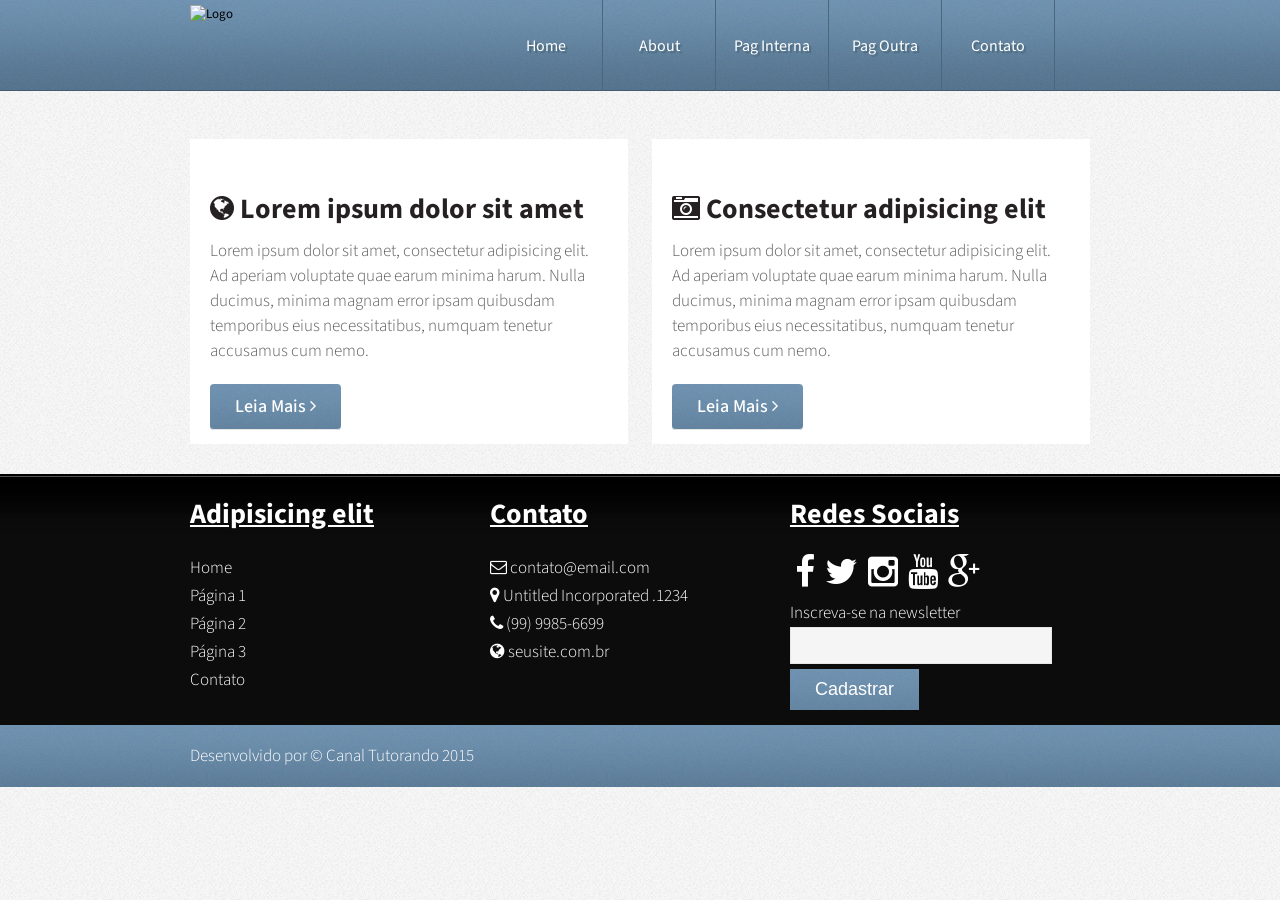
==== index.html @ 97a8276a "Commit Inicial" ====
<!DOCTYPE html PUBLIC "-//W3C//DTD HTML 4.01//PT">
<html>
	<head>
		<title>Tutorando - Criando meu site em HTML e CSS - Sou muito v1d4 l0k4</title>

		<meta http-equiv="content-language" content="pt-br">
		<meta http-equiv="content-type" content="text/html; charset=UTF-8">
		
		<meta name="author" content="Canal Tutorando">
		<meta name="description" content="Vídeos Aulas HTML e CSS">
		<meta name="keywords" content="sites, web, desenvolvimento,html, css">

		<!-- Importando a folha de estilo CSS para o HTML -->
		<link rel="stylesheet" type="text/css" href="css/layout.css">
		
		<link rel="shortcut icon" href="img/icon.jpg" type="image/x-icon">

	</head>
<body>
	<!-- INICIO TOPO -->
	<div class="topo">
		<div class="container">
			<div class="logo">
				<a href=""><img src="http://placehold.it/210x80" alt="Logo"></a>	 
			</div>
			<div class="menu-topo">
				<ul>
					<li><a href="index.html">Home</a></li>
					<li><a href="#about">About</a></li>
					<li><a href="sobre.html">Pag Interna</a></li>
					<li><a href="">Pag Outra</a></li>
					<li><a href="contato.html">Contato</a></li>
				</ul>
			</div>
		</div>
	</div>
	<!-- FIM TOPO -->

	<!-- INICIO main -->
	<div class="main">
		<div class="container">
			<div class="banner">
				<img src="http://placehold.it/900x300" alt="">
			</div>

			<div class="box-grid" id="about">
				<div class="box esquerda">
					<img src="http://placehold.it/400x220" alt="">
					<h3><i class="fa fa-globe"></i> Lorem ipsum dolor sit amet </h3>
					<p>Lorem ipsum dolor sit amet, consectetur adipisicing elit. Ad aperiam voluptate quae earum minima harum. Nulla ducimus, minima magnam error ipsam quibusdam temporibus eius necessitatibus, numquam tenetur accusamus cum nemo.</p>
					<div class="leia-mais"><a href=""> Leia Mais <i class="fa fa-angle-right"></i></a></div>
				</div>
				<div class="box direita">
					<img src="http://placehold.it/400x220" alt="">
					<h3><i class="fa fa-camera-retro"></i> Consectetur adipisicing elit</h3>
					<p>Lorem ipsum dolor sit amet, consectetur adipisicing elit. Ad aperiam voluptate quae earum minima harum. Nulla ducimus, minima magnam error ipsam quibusdam temporibus eius necessitatibus, numquam tenetur accusamus cum nemo.</p>
					<div class="leia-mais"><a href=""> Leia Mais <i class="fa fa-angle-right"></i></a></div>
				</div>
			</div>
		</div>
	</div>
	<!-- fim main -->

	<div class="footer">
		<div class="container">
			<div class="box-footer">
				<h4>Adipisicing elit</h4>
				<ul>
					<li><a href="">Home</a></li>
					<li><a href="">Página 1</a></li>
					<li><a href="">Página 2</a></li>
					<li><a href="">Página 3</a></li>
					<li><a href="">Contato</a></li>
				</ul>
			</div>
			<div class="box-footer">
				<h4>Contato</h4>
				<ul>
					<li><a href=""><i class="fa fa-envelope-o"></i> contato@email.com</a></li>
					<li><a href=""><i class="fa fa-map-marker"></i> Untitled Incorporated .1234</a></li>
					<li><a href=""><i class="fa fa-phone"></i> (99) 9985-6699</a></li>
					<li><a href=""><i class="fa fa-globe"></i> seusite.com.br</a></li>
				</ul>
			</div>
			<div class="box-footer">
				<h4>Redes Sociais</h4>
				<div class="redes-sociais">
					<ul>
						<li><a href=""><i class="fa fa-facebook"></i></a></li>
						<li><a href=""><i class="fa fa-twitter"></i></a></li>
						<li><a href=""><i class="fa fa-instagram"></i></a></li>
						<li><a href=""><i class="fa fa-youtube"></i></a></li>
						<li><a href=""><i class="fa fa-google-plus"></i></a></li>
					</ul>					
				</div>
				<div class="newsletter">
					<ul>
						<li><a href="">Inscreva-se na newsletter</a> </li>
					</ul>
					<input type="text" class="input">
					<button type="button" class="button">Cadastrar </button>
				</div>

			</div>
		</div>

	</div>
	<div class="copy">
		<div class="container">
			<p>Desenvolvido por &copy; Canal Tutorando 2015</p>
		</div>
	</div>
</body>
</html>
---- css/layout.css ----
@import url("font-awesome.min.css");
@import url("http://fonts.googleapis.com/css?family=Source+Sans+Pro:300,400,700,900,300italic");

body{
	background: #f7f7f7 url("../img/bg01.png");
	margin: 0;
    padding: 0;
	font-family: 'Source Sans Pro', sans-serif;
	font-size: 13px;
	color: #000;
}

a{ text-decoration: none; color: #000;}

ul{
	list-style: none;
	margin: 0;
	padding: 0;
}

.container{
	margin: 0 auto;
	width: 900px;
	height: auto;

}
h1,h2,h3,h4,h5,h6{
	font-family: 'Source Sans Pro', sans-serif;
	color: #252122;
	font-weight: 700;
}

/* TOPO */
.topo{
	width: 100%;
	height: 90px;
	float: left;
	background: #54748e url(../img/header_bg.jpg) repeat-x;
	border-bottom: 1px solid #445c71;
}
.logo{
	width: 210px;
	height: 70px;	
	float:left;
	padding: 5px 0;
}

/* Menu */
.menu-topo{
	width: 600px;
	height: 70px;
	float: right;
}

.menu ul li{
	display: inline;
}

.menu-topo ul li a{
	padding: 35px 0px 18px 0px;
	width: 112px;
	height: 38px;
	color: #fff !important;
	float: left;
	font-size: 16px;
	cursor: pointer;
	text-align: center;
	text-shadow: 2px 2px 1px #4a687d;
	border-right: 1px solid #4a687d;
	-webkit-transition: background-color .3s ease-out;
	-moz-transition: background-color .3s ease-out;
	-o-transition: background-color .3s ease-out;
	-ms-transition: background-color .3s ease-out;
	transition: background-color .3s ease-out;
}

.menu-topo li a:hover{
	background-color: #415b71 !important;
	-moz-box-shadow: inset 0 0 10px #33485a !important;
	-webkit-box-shadow: inset 0 0 10px #33485a !important;
	box-shadow: inset 0 0 10px #33485a !important;
}

/* Main */

.main{
	width: 100%;
	height: auto;
	float: left;
	margin: 15px 0;
}
.main-center{
	width: 100%;
	height: auto;
	background: #fff;
	padding: 15px 0;
}
.box-grid{
	width: 100%;
	height: auto;
	float: left;
	margin: 15px 0;
}
.box-grid .box{
	background: #fff;
	width: 48.7%;
} 
.esquerda{
	float: left;
} 
.direita{
	float: right;
} 
.box img{
	padding: 20px;
}
.box h3, .main-center h1{
	font-size: 28px;
	padding: 5px 20px;
	margin: 0;
}
.box p,.main-center p{
	font-size: 17px;
	padding: 5px 20px;
	margin: 0;
	font-weight: 300;
	color: #5d5d5d;
	line-height: 25px;
}
.leia-mais{
	padding: 25px 20px;
	float: left;
}

.leia-mais a{
	padding: 10px 25px;
	background: #5a7a98 url(../img/header_bg.jpg);
	border-bottom: 1px solid #e6e6e6;
	border-radius: 4px;
	margin: 0;
	color: #fff;
	font-size: 18px;
	font-weight: 500;
	-webkit-transition: background-color .3s ease-out;
	-moz-transition: background-color .3s ease-out;
	-o-transition: background-color .3s ease-out;
	-ms-transition: background-color .3s ease-out;
	transition: background-color .3s ease-out;
}
.leia-mais a:hover{
	background: #415b71 !important;
}
/* Footer */
.footer{
	background: url(../img/footer_bg.jpg) repeat-x 0 0;
	width: 100%;
	height: 251px;
	float: left;
}

.box-footer {
	width: 33.333333%;
	float: left;
	height: auto;
}
.box-footer ul li a,p{
	color: #fff;
	font-size: 17px; 
	font-weight: 300;
	color: #fff;
	line-height: 28px;
}
.box-footer li a:hover{
	color: #6684A0;
}
.box-footer h4{
	font-size: 28px;
	padding: 20px 0px;
	text-decoration: underline;
	margin: 0;
	color: #fff;
}
.redes-sociais ul li{
	float: left;
	list-style: none;
}
.redes-sociais ul li a{
	padding: 5px;
	font-size: 35px !important;
}
.newsletter{
	margin: 10px 0;
	width: 100%;
	float: left;
}
.newsletter .input{
	padding: 10px 15px;
	border: 1px solid #e6e6e6;
	background-color: #f5f5f5;
	width: 230px;
	color: #444;
}
.newsletter button{
	border: none !important;
}

.newsletter .button{
	float: left;
	padding: 10px 25px;
	background: #5a7a98 url(../img/header_bg.jpg);
	margin: 0;
	color: #fff;
	font-size: 18px;
	font-weight: 500;
	cursor: pointer;
	margin-top: 5px;
	-webkit-transition: background-color .3s ease-out;
	-moz-transition: background-color .3s ease-out;
	-o-transition: background-color .3s ease-out;
	-ms-transition: background-color .3s ease-out;
	transition: background-color .3s ease-out;
}
.copy{
	width: 100%;
	float: left;
	background: #54748e url(../img/header_bg.jpg) repeat-x;
}


/* CONTATO */
.contato-boxed{
	width: 100%;
	height: 470px;
}
.boxed{
	width: 49%;
	height: auto;
	float: left;
}
.contato-boxed h2{
	padding: 5px 20px;
}
.contato-boxed label{
	width: 100%;
	height: auto;
	float: left;
	padding: 0px 20px;
	font-size: 16px;
	margin-top: 10px;
}
.contato-boxed input,textarea{
	width: 380px;
	height: auto;
	padding: 8px;
	float: left;
	margin-left: 20px;
	font-size: 16px;
	border: 1px solid #e6e6e6;
	background-color: #f5f5f5;
	color: #444;
}
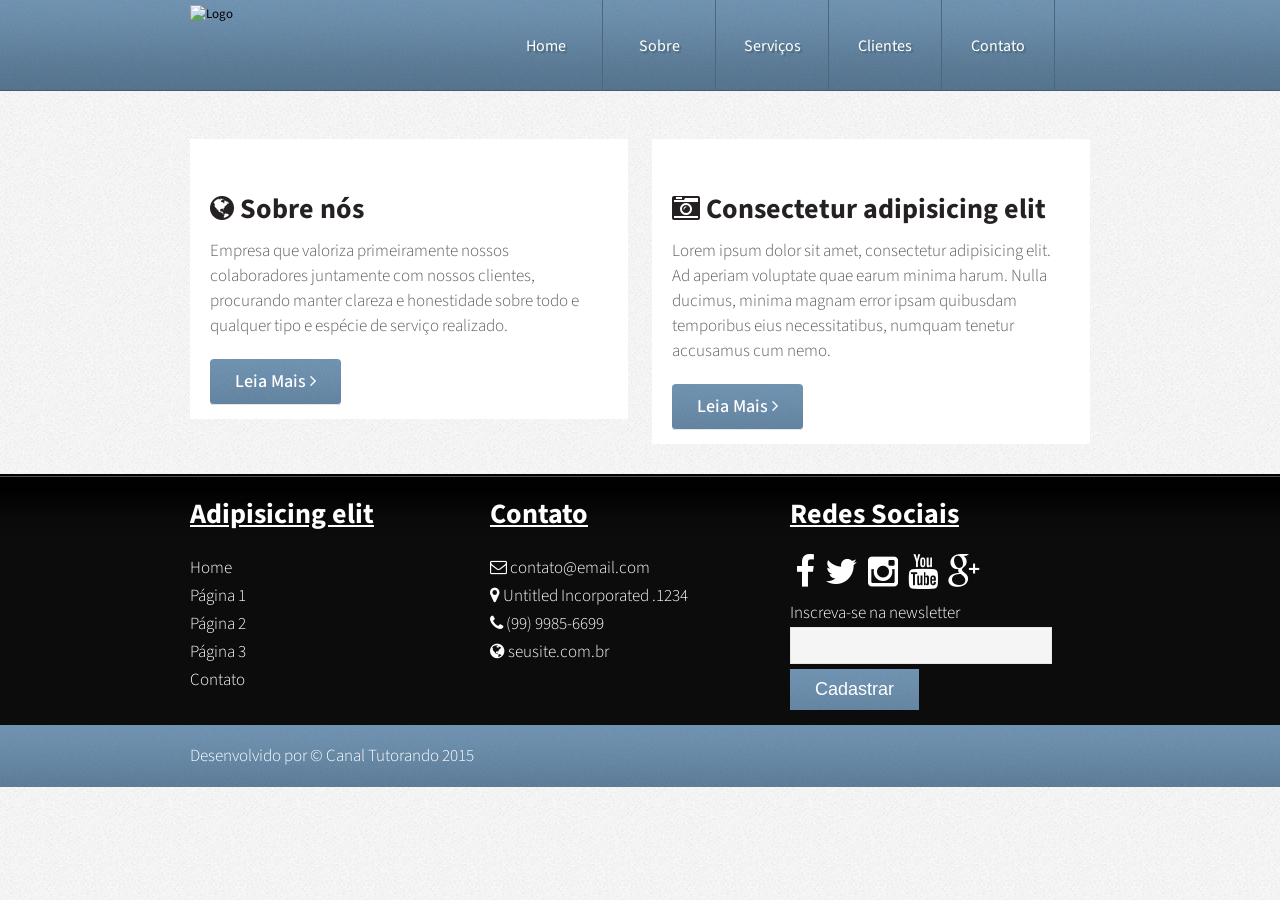
==== commit 7c8837d6: "alterou index index alterado" ====
--- a/index.html
+++ b/index.html
@@ -1,7 +1,7 @@
 <!DOCTYPE html PUBLIC "-//W3C//DTD HTML 4.01//PT">
 <html>
 	<head>
-		<title>Tutorando - Criando meu site em HTML e CSS - Sou muito v1d4 l0k4</title>
+		<title>Pam & Gê Informática</title>
 
 		<meta http-equiv="content-language" content="pt-br">
 		<meta http-equiv="content-type" content="text/html; charset=UTF-8">
@@ -26,9 +26,9 @@
 			<div class="menu-topo">
 				<ul>
 					<li><a href="index.html">Home</a></li>
-					<li><a href="#about">About</a></li>
-					<li><a href="sobre.html">Pag Interna</a></li>
-					<li><a href="">Pag Outra</a></li>
+					<li><a href="#about">Sobre</a></li>
+					<li><a href="sobre.html">Serviços</a></li>
+					<li><a href="">Clientes</a></li>
 					<li><a href="contato.html">Contato</a></li>
 				</ul>
 			</div>
@@ -46,8 +46,8 @@
 			<div class="box-grid" id="about">
 				<div class="box esquerda">
 					<img src="http://placehold.it/400x220" alt="">
-					<h3><i class="fa fa-globe"></i> Lorem ipsum dolor sit amet </h3>
-					<p>Lorem ipsum dolor sit amet, consectetur adipisicing elit. Ad aperiam voluptate quae earum minima harum. Nulla ducimus, minima magnam error ipsam quibusdam temporibus eius necessitatibus, numquam tenetur accusamus cum nemo.</p>
+					<h3><i class="fa fa-globe"></i> Sobre nós </h3>
+					<p>Empresa que valoriza primeiramente nossos colaboradores juntamente com nossos clientes, procurando manter clareza e honestidade sobre todo e qualquer tipo e espécie de serviço realizado.</p>
 					<div class="leia-mais"><a href=""> Leia Mais <i class="fa fa-angle-right"></i></a></div>
 				</div>
 				<div class="box direita">
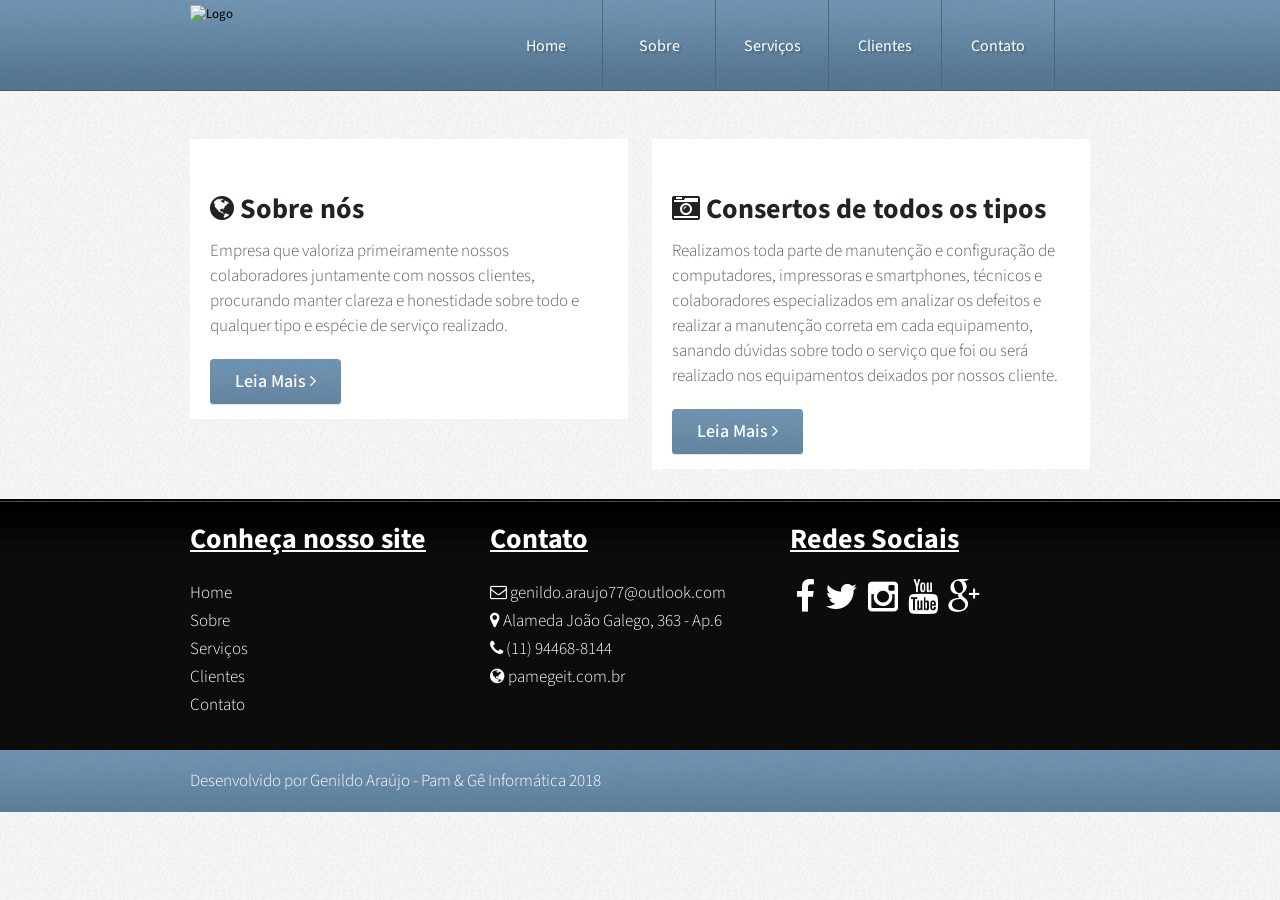
==== commit f569b1c1: "mensagem6" ====
--- a/index.html
+++ b/index.html
@@ -6,8 +6,8 @@
 		<meta http-equiv="content-language" content="pt-br">
 		<meta http-equiv="content-type" content="text/html; charset=UTF-8">
 		
-		<meta name="author" content="Canal Tutorando">
-		<meta name="description" content="Vídeos Aulas HTML e CSS">
+		<meta name="author" content="Pam e Ge Informatica">
+		<meta name="description" content="Site de informacoes">
 		<meta name="keywords" content="sites, web, desenvolvimento,html, css">
 
 		<!-- Importando a folha de estilo CSS para o HTML -->
@@ -52,8 +52,8 @@
 				</div>
 				<div class="box direita">
 					<img src="http://placehold.it/400x220" alt="">
-					<h3><i class="fa fa-camera-retro"></i> Consectetur adipisicing elit</h3>
-					<p>Lorem ipsum dolor sit amet, consectetur adipisicing elit. Ad aperiam voluptate quae earum minima harum. Nulla ducimus, minima magnam error ipsam quibusdam temporibus eius necessitatibus, numquam tenetur accusamus cum nemo.</p>
+					<h3><i class="fa fa-camera-retro"></i> Consertos de todos os tipos</h3>
+					<p>Realizamos toda parte de manutenção e configuração de computadores, impressoras e smartphones, técnicos e colaboradores especializados em analizar os defeitos e realizar a manutenção correta em cada equipamento, sanando dúvidas sobre todo o serviço que foi ou será realizado nos equipamentos deixados por nossos cliente.</p>
 					<div class="leia-mais"><a href=""> Leia Mais <i class="fa fa-angle-right"></i></a></div>
 				</div>
 			</div>
@@ -64,22 +64,22 @@
 	<div class="footer">
 		<div class="container">
 			<div class="box-footer">
-				<h4>Adipisicing elit</h4>
+				<h4>Conheça nosso site</h4>
 				<ul>
 					<li><a href="">Home</a></li>
-					<li><a href="">Página 1</a></li>
-					<li><a href="">Página 2</a></li>
-					<li><a href="">Página 3</a></li>
+					<li><a href="">Sobre</a></li>
+					<li><a href="">Serviços</a></li>
+					<li><a href="">Clientes</a></li>
 					<li><a href="">Contato</a></li>
 				</ul>
 			</div>
 			<div class="box-footer">
 				<h4>Contato</h4>
 				<ul>
-					<li><a href=""><i class="fa fa-envelope-o"></i> contato@email.com</a></li>
-					<li><a href=""><i class="fa fa-map-marker"></i> Untitled Incorporated .1234</a></li>
-					<li><a href=""><i class="fa fa-phone"></i> (99) 9985-6699</a></li>
-					<li><a href=""><i class="fa fa-globe"></i> seusite.com.br</a></li>
+					<li><a href=""><i class="fa fa-envelope-o"></i> genildo.araujo77@outlook.com</a></li>
+					<li><a href=""><i class="fa fa-map-marker"></i> Alameda João Galego, 363 - Ap.6</a></li>
+					<li><a href=""><i class="fa fa-phone"></i> (11) 94468-8144</a></li>
+					<li><a href=""><i class="fa fa-globe"></i> pamegeit.com.br</a></li>
 				</ul>
 			</div>
 			<div class="box-footer">
@@ -93,13 +93,6 @@
 						<li><a href=""><i class="fa fa-google-plus"></i></a></li>
 					</ul>					
 				</div>
-				<div class="newsletter">
-					<ul>
-						<li><a href="">Inscreva-se na newsletter</a> </li>
-					</ul>
-					<input type="text" class="input">
-					<button type="button" class="button">Cadastrar </button>
-				</div>
 
 			</div>
 		</div>
@@ -107,7 +100,7 @@
 	</div>
 	<div class="copy">
 		<div class="container">
-			<p>Desenvolvido por &copy; Canal Tutorando 2015</p>
+			<p>Desenvolvido por Genildo Araújo - Pam & Gê Informática 2018</p>
 		</div>
 	</div>
 </body>
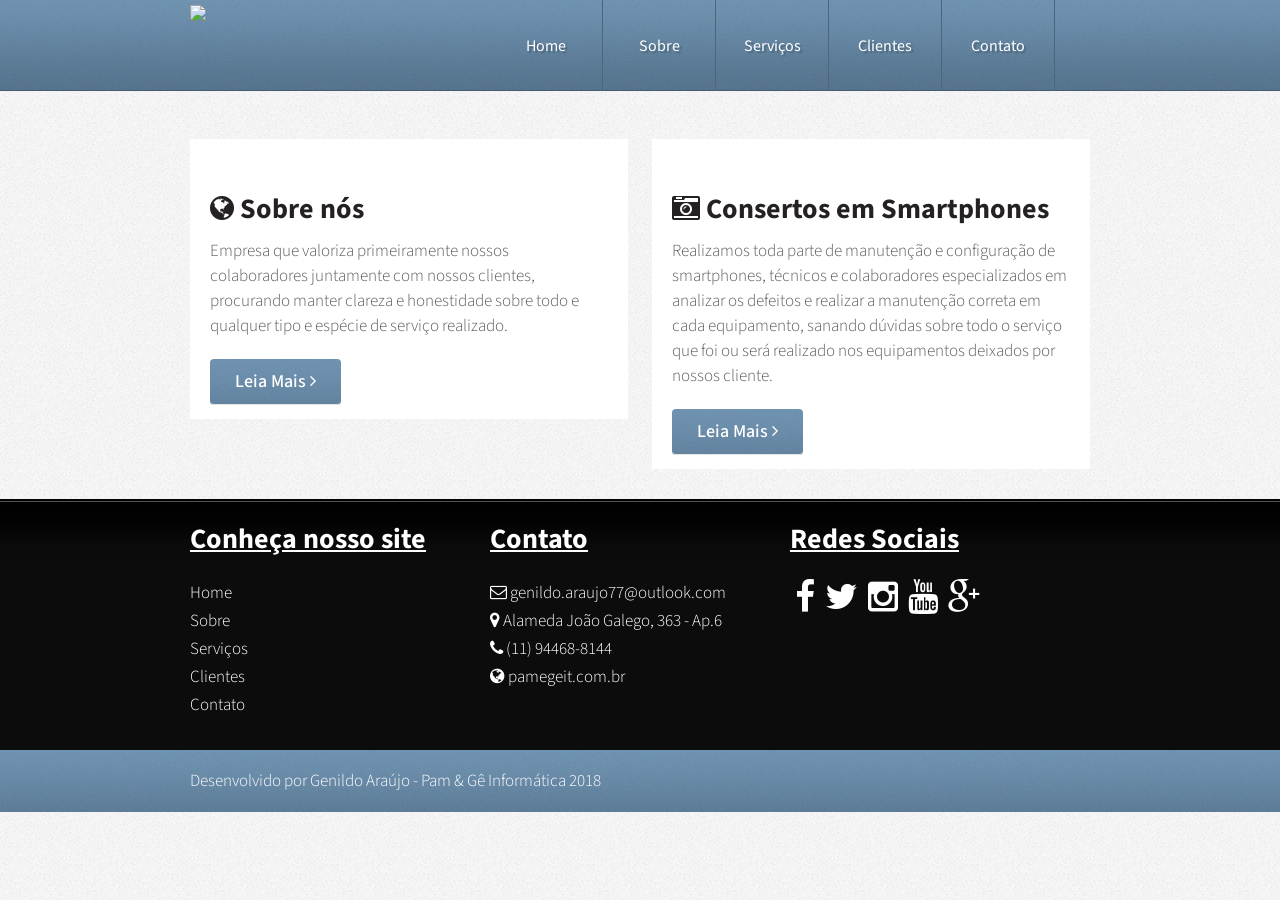
==== commit 0787dc87: "mensagem9" ====
--- a/index.html
+++ b/index.html
@@ -14,6 +14,7 @@
 		<link rel="stylesheet" type="text/css" href="css/layout.css">
 		
 		<link rel="shortcut icon" href="img/icon.jpg" type="image/x-icon">
+		
 
 	</head>
 <body>
@@ -21,14 +22,14 @@
 	<div class="topo">
 		<div class="container">
 			<div class="logo">
-				<a href=""><img src="http://placehold.it/210x80" alt="Logo"></a>	 
+				<a href=""><img src="C:\Users\pc\Documents\GitHub\genarogenerico.github.io\img\backgroundlogo.png"></a>	 
 			</div>
 			<div class="menu-topo">
 				<ul>
 					<li><a href="index.html">Home</a></li>
-					<li><a href="#about">Sobre</a></li>
-					<li><a href="sobre.html">Serviços</a></li>
-					<li><a href="">Clientes</a></li>
+					<li><a href="sobre.html">Sobre</a></li>
+					<li><a href="servicos.html">Serviços</a></li>
+					<li><a href="clientes.html">Clientes</a></li>
 					<li><a href="contato.html">Contato</a></li>
 				</ul>
 			</div>
@@ -40,21 +41,21 @@
 	<div class="main">
 		<div class="container">
 			<div class="banner">
-				<img src="http://placehold.it/900x300" alt="">
+				<img src="C:\Users\pc\Documents\GitHub\genarogenerico.github.io\img\imagemprincipal.jpg" alt="">
 			</div>
 
-			<div class="box-grid" id="about">
+			<div class="box-grid" id="sobre">
 				<div class="box esquerda">
-					<img src="http://placehold.it/400x220" alt="">
+					<img src="C:\Users\pc\Documents\GitHub\genarogenerico.github.io\img\sobrenos.png" alt="">
 					<h3><i class="fa fa-globe"></i> Sobre nós </h3>
 					<p>Empresa que valoriza primeiramente nossos colaboradores juntamente com nossos clientes, procurando manter clareza e honestidade sobre todo e qualquer tipo e espécie de serviço realizado.</p>
-					<div class="leia-mais"><a href=""> Leia Mais <i class="fa fa-angle-right"></i></a></div>
+					<div class="leia-mais"><a href="sobre.html"> Leia Mais <i class="fa fa-angle-right"></i></a></div>
 				</div>
 				<div class="box direita">
-					<img src="http://placehold.it/400x220" alt="">
-					<h3><i class="fa fa-camera-retro"></i> Consertos de todos os tipos</h3>
-					<p>Realizamos toda parte de manutenção e configuração de computadores, impressoras e smartphones, técnicos e colaboradores especializados em analizar os defeitos e realizar a manutenção correta em cada equipamento, sanando dúvidas sobre todo o serviço que foi ou será realizado nos equipamentos deixados por nossos cliente.</p>
-					<div class="leia-mais"><a href=""> Leia Mais <i class="fa fa-angle-right"></i></a></div>
+					<img src="C:\Users\pc\Documents\GitHub\genarogenerico.github.io\img\celulares.png" alt="">
+					<h3><i class="fa fa-camera-retro"></i> Consertos em Smartphones</h3>
+					<p>Realizamos toda parte de manutenção e configuração de smartphones, técnicos e colaboradores especializados em analizar os defeitos e realizar a manutenção correta em cada equipamento, sanando dúvidas sobre todo o serviço que foi ou será realizado nos equipamentos deixados por nossos cliente.</p>
+					<div class="leia-mais"><a href="smartphones.html"> Leia Mais <i class="fa fa-angle-right"></i></a></div>
 				</div>
 			</div>
 		</div>
@@ -66,11 +67,11 @@
 			<div class="box-footer">
 				<h4>Conheça nosso site</h4>
 				<ul>
-					<li><a href="">Home</a></li>
-					<li><a href="">Sobre</a></li>
-					<li><a href="">Serviços</a></li>
-					<li><a href="">Clientes</a></li>
-					<li><a href="">Contato</a></li>
+					<li><a href="index.html">Home</a></li>
+					<li><a href="sobre.html">Sobre</a></li>
+					<li><a href="servicos.html">Serviços</a></li>
+					<li><a href="clientes.html">Clientes</a></li>
+					<li><a href="contato.html">Contato</a></li>
 				</ul>
 			</div>
 			<div class="box-footer">
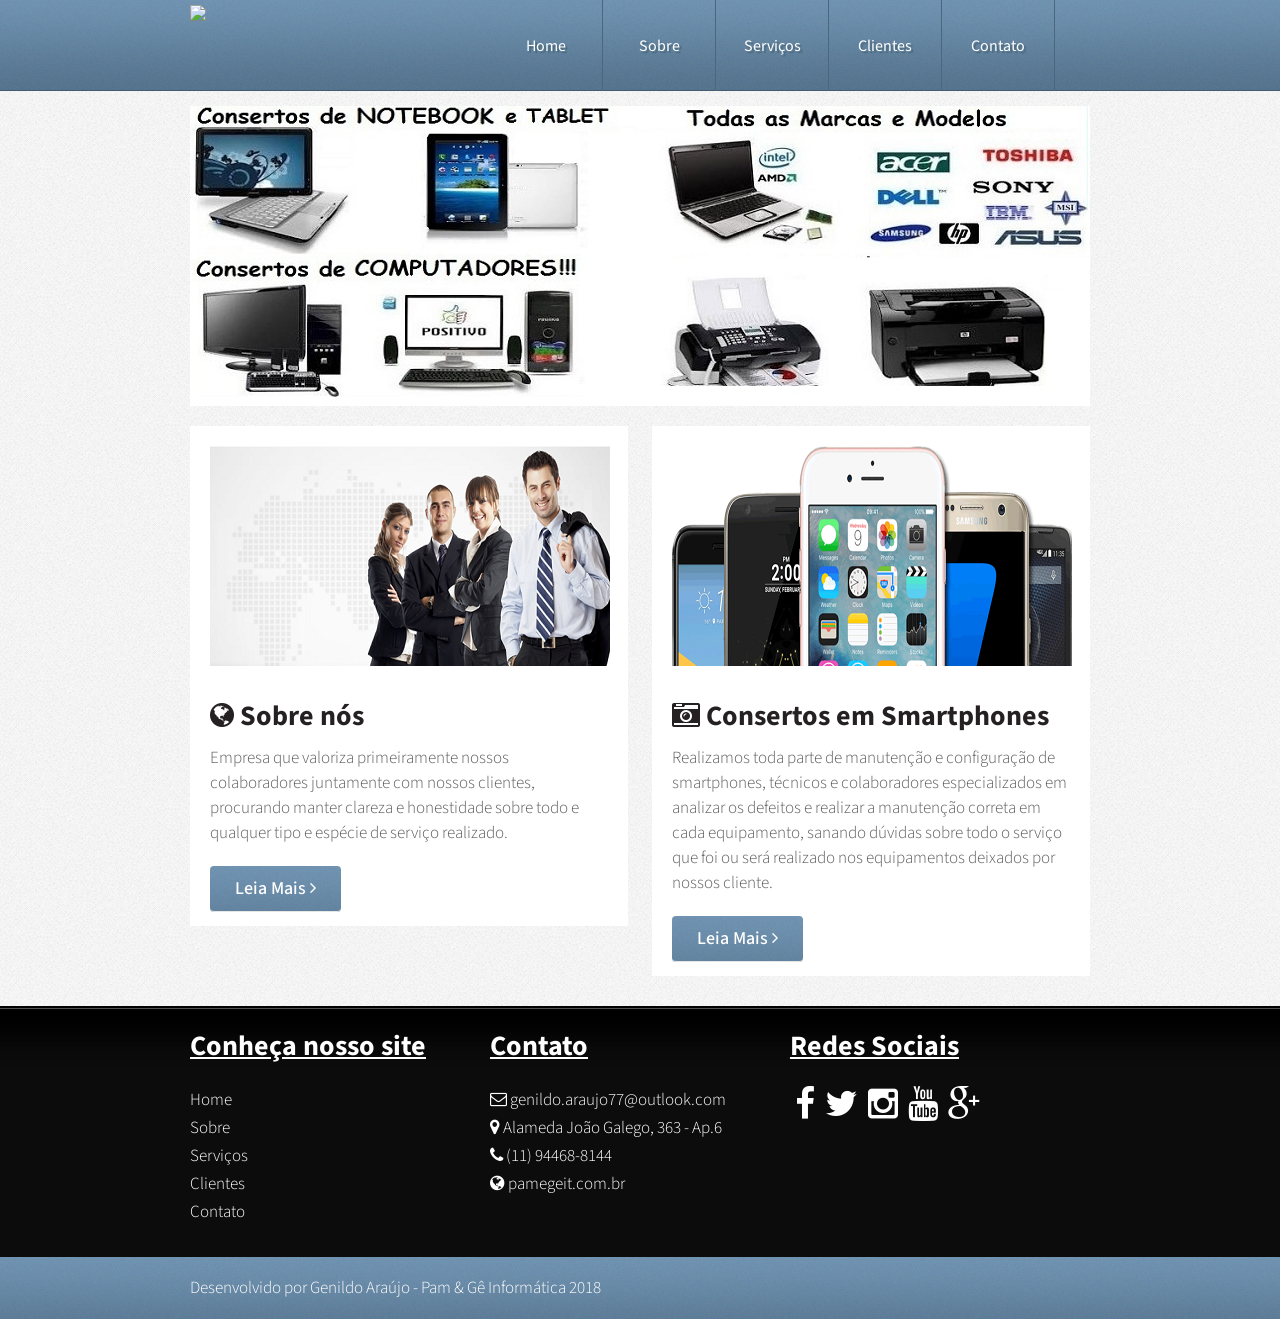
==== commit 62ccbf66: "mensagem10" ====
--- a/index.html
+++ b/index.html
@@ -22,7 +22,7 @@
 	<div class="topo">
 		<div class="container">
 			<div class="logo">
-				<a href=""><img src="C:\Users\pc\Documents\GitHub\genarogenerico.github.io\img\backgroundlogo.png"></a>	 
+				<a href=""><img src="img/backgroundlogo.png"></a>	 
 			</div>
 			<div class="menu-topo">
 				<ul>
@@ -41,18 +41,18 @@
 	<div class="main">
 		<div class="container">
 			<div class="banner">
-				<img src="C:\Users\pc\Documents\GitHub\genarogenerico.github.io\img\imagemprincipal.jpg" alt="">
+				<img src="img/imagemprincipal.jpg" alt="">
 			</div>
 
 			<div class="box-grid" id="sobre">
 				<div class="box esquerda">
-					<img src="C:\Users\pc\Documents\GitHub\genarogenerico.github.io\img\sobrenos.png" alt="">
+					<img src="img/sobrenos.png" alt="">
 					<h3><i class="fa fa-globe"></i> Sobre nós </h3>
 					<p>Empresa que valoriza primeiramente nossos colaboradores juntamente com nossos clientes, procurando manter clareza e honestidade sobre todo e qualquer tipo e espécie de serviço realizado.</p>
 					<div class="leia-mais"><a href="sobre.html"> Leia Mais <i class="fa fa-angle-right"></i></a></div>
 				</div>
 				<div class="box direita">
-					<img src="C:\Users\pc\Documents\GitHub\genarogenerico.github.io\img\celulares.png" alt="">
+					<img src="img/celulares.png" alt="">
 					<h3><i class="fa fa-camera-retro"></i> Consertos em Smartphones</h3>
 					<p>Realizamos toda parte de manutenção e configuração de smartphones, técnicos e colaboradores especializados em analizar os defeitos e realizar a manutenção correta em cada equipamento, sanando dúvidas sobre todo o serviço que foi ou será realizado nos equipamentos deixados por nossos cliente.</p>
 					<div class="leia-mais"><a href="smartphones.html"> Leia Mais <i class="fa fa-angle-right"></i></a></div>
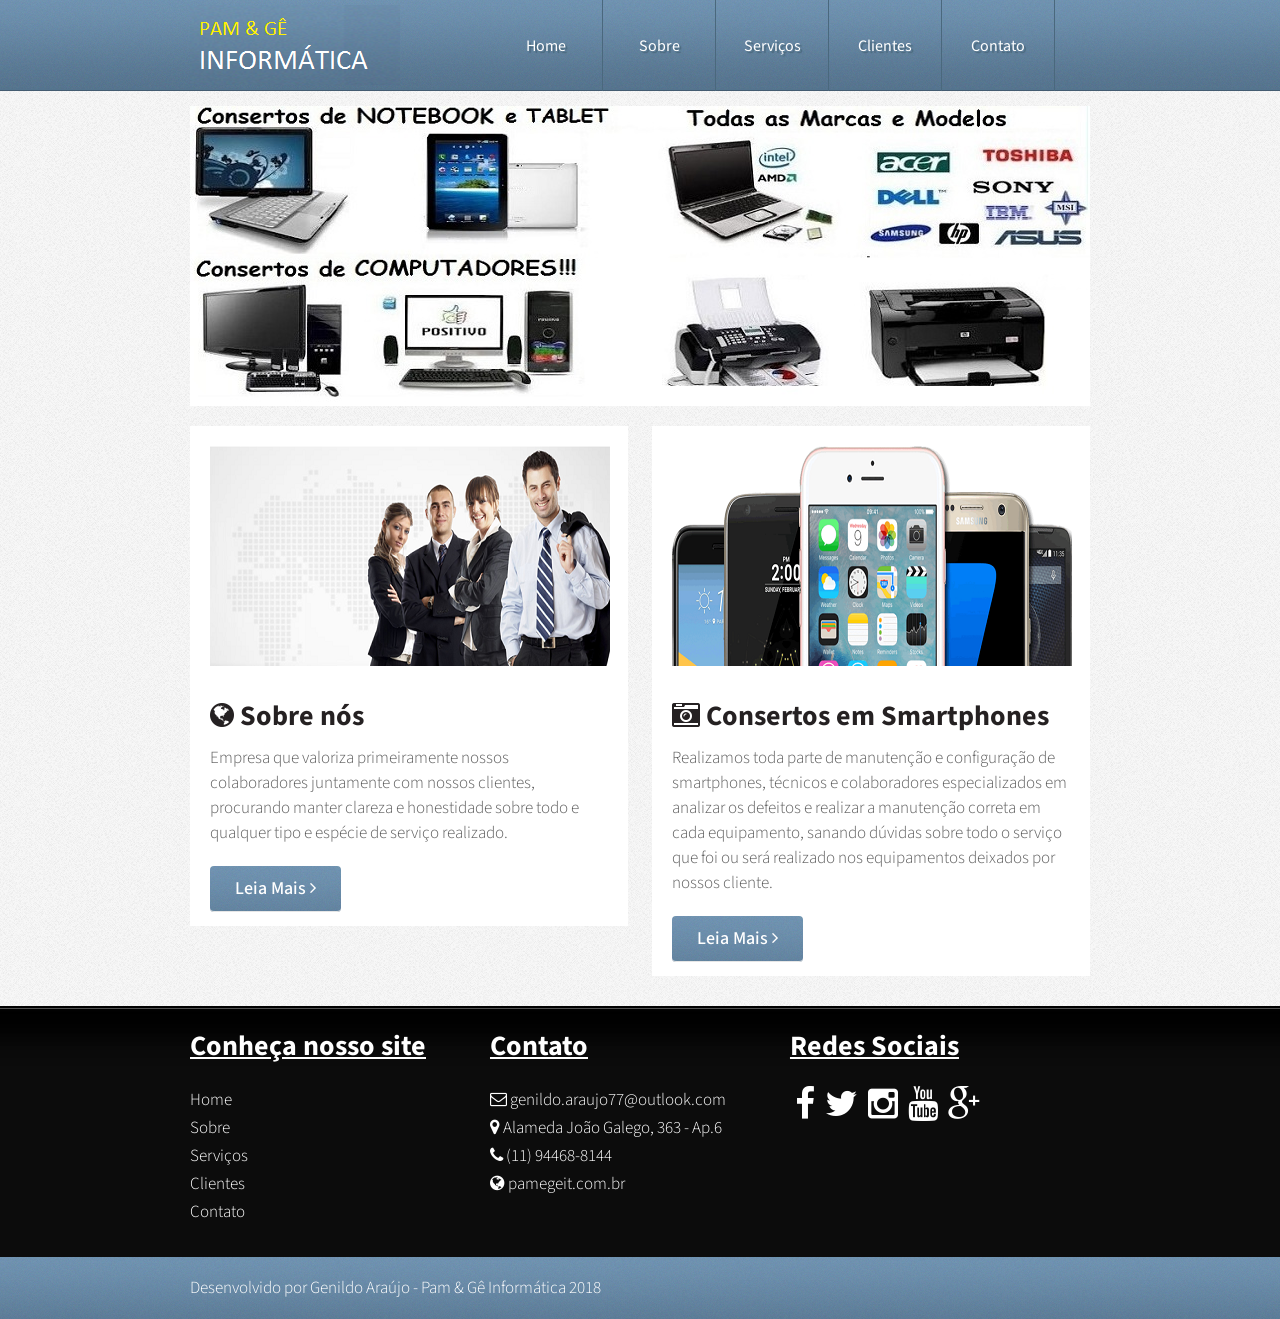
==== commit 1605ed08: "mensagem11" ====
--- a/index.html
+++ b/index.html
@@ -22,7 +22,7 @@
 	<div class="topo">
 		<div class="container">
 			<div class="logo">
-				<a href=""><img src="img/backgroundlogo.png"></a>	 
+				<a href=""><img src="img/backgroundlogo.PNG"></a>	 
 			</div>
 			<div class="menu-topo">
 				<ul>
